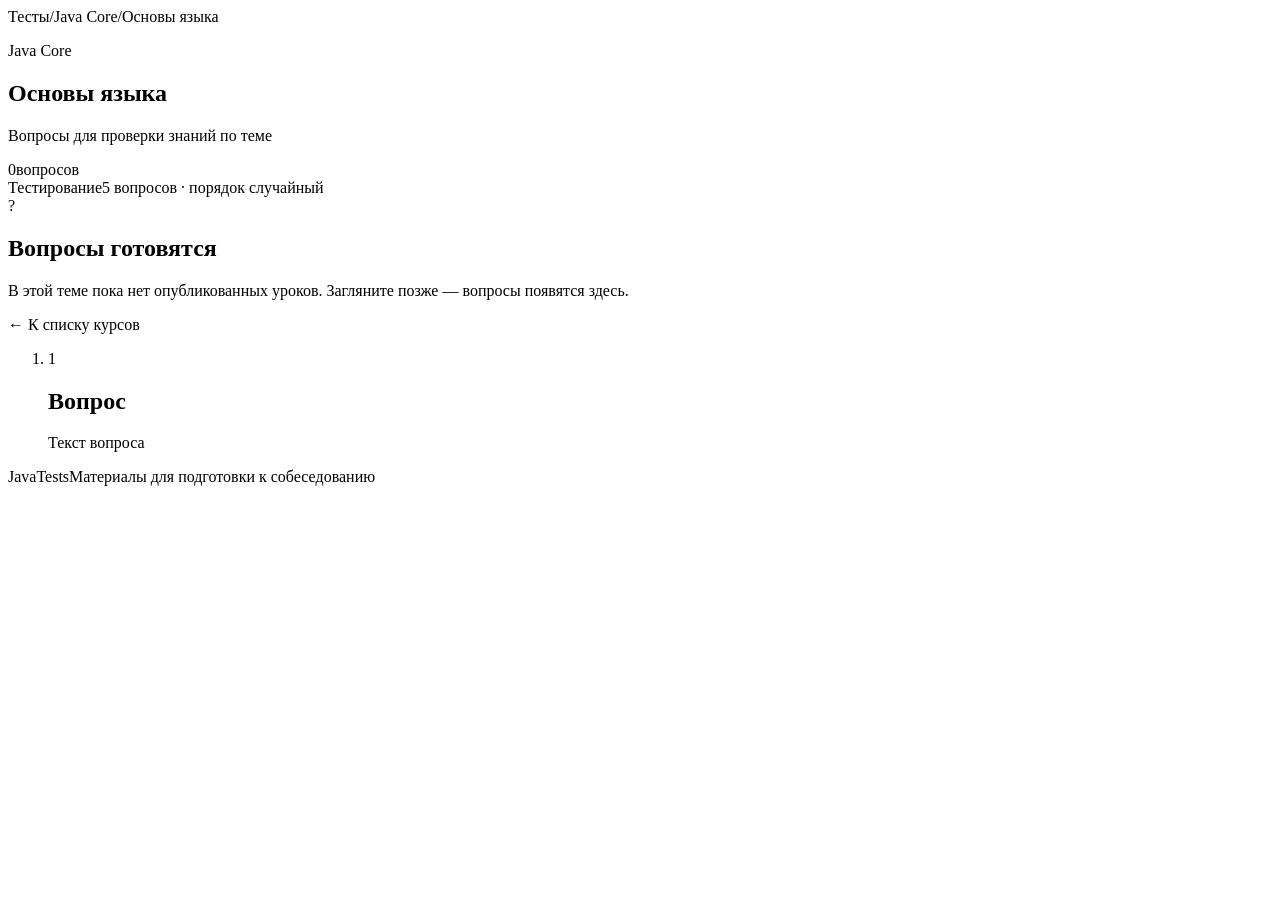
==== src/main/resources/templates/quiz.html @ 55186882 "Build public JavaTests learning site" ====
<!doctype html>
<html lang="ru" xmlns:th="http://www.thymeleaf.org">
<head>
    <meta charset="utf-8"><meta name="viewport" content="width=device-width, initial-scale=1"><meta name="theme-color" content="#f6f8fa">
    <title th:text="|${topic.title} — JavaTests|">Тема — JavaTests</title><link rel="stylesheet" th:href="@{/css/site.css}">
</head>
<body>
<div th:replace="~{fragments/site :: header}"></div>
<div class="app-shell"><div class="sidebar-backdrop" data-menu-close></div><div th:replace="~{fragments/site :: sidebar}"></div>
    <main class="main-content">
        <div class="breadcrumb"><a th:href="@{/}">Тесты</a><span class="breadcrumb-separator">/</span><span th:text="${topic.course.title}">Java Core</span><span class="breadcrumb-separator">/</span><span th:text="${topic.title}">Основы языка</span></div>
        <section class="quiz-heading"><div><p class="eyebrow" th:text="${topic.course.title}">Java Core</p><h1 th:text="${topic.title}">Основы языка</h1><p class="quiz-description">Вопросы для проверки знаний по теме</p></div><div class="quiz-count"><span class="count-number" th:text="${#lists.size(lessons)}">0</span><span>вопросов</span></div></section>
        <section class="quiz-content" aria-live="polite"><div class="quiz-toolbar"><span class="quiz-status"><span></span>Тестирование</span><span th:if="${!#lists.isEmpty(lessons)}" th:text="|${#lists.size(lessons)} вопросов · порядок случайный|">5 вопросов · порядок случайный</span></div>
            <div class="quiz-empty" th:if="${#lists.isEmpty(lessons)}"><div class="empty-symbol" aria-hidden="true">?</div><h2>Вопросы готовятся</h2><p>В этой теме пока нет опубликованных уроков. Загляните позже — вопросы появятся здесь.</p><a class="back-link" th:href="@{/}"><span aria-hidden="true">←</span> К списку курсов</a></div>
            <ol class="question-list" th:if="${!#lists.isEmpty(lessons)}"><li class="question-item" th:each="lesson, iter : ${lessons}"><div class="question-number" th:text="${iter.count}">1</div><div><h2 th:text="${lesson.title}">Вопрос</h2><p th:text="${lesson.questionText}">Текст вопроса</p></div></li></ol>
        </section>
        <footer class="page-footer"><span>JavaTests</span><span>Материалы для подготовки к собеседованию</span></footer>
    </main>
</div><script th:src="@{/js/site.js}" defer></script>
</body></html>
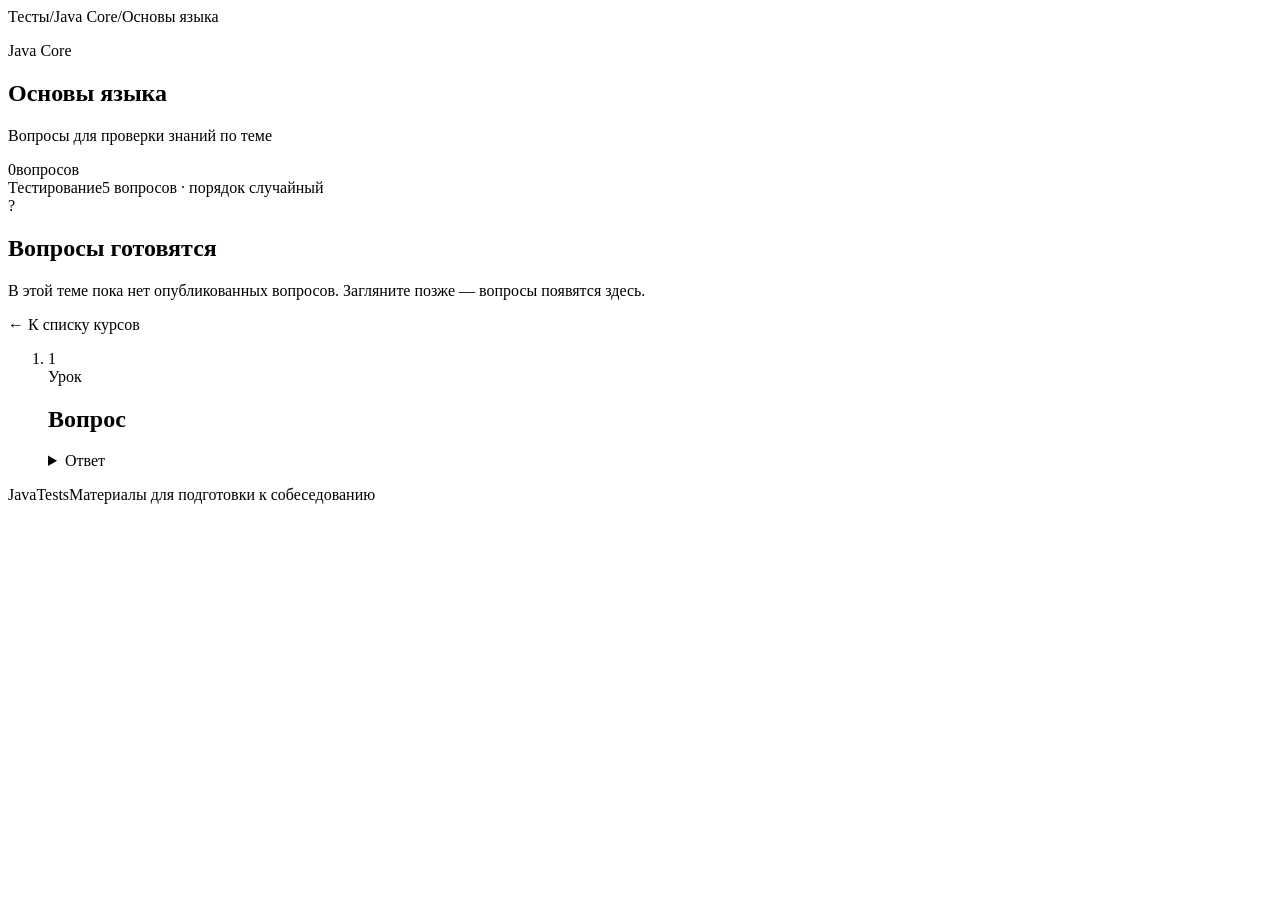
==== commit 95bf2bdb: "Add question bank for Java Core basics with answers Introduce lessons -> questions: a lesson is now " ====
--- a/src/main/resources/templates/quiz.html
+++ b/src/main/resources/templates/quiz.html
@@ -9,10 +9,10 @@
 <div class="app-shell"><div class="sidebar-backdrop" data-menu-close></div><div th:replace="~{fragments/site :: sidebar}"></div>
     <main class="main-content">
         <div class="breadcrumb"><a th:href="@{/}">Тесты</a><span class="breadcrumb-separator">/</span><span th:text="${topic.course.title}">Java Core</span><span class="breadcrumb-separator">/</span><span th:text="${topic.title}">Основы языка</span></div>
-        <section class="quiz-heading"><div><p class="eyebrow" th:text="${topic.course.title}">Java Core</p><h1 th:text="${topic.title}">Основы языка</h1><p class="quiz-description">Вопросы для проверки знаний по теме</p></div><div class="quiz-count"><span class="count-number" th:text="${#lists.size(lessons)}">0</span><span>вопросов</span></div></section>
-        <section class="quiz-content" aria-live="polite"><div class="quiz-toolbar"><span class="quiz-status"><span></span>Тестирование</span><span th:if="${!#lists.isEmpty(lessons)}" th:text="|${#lists.size(lessons)} вопросов · порядок случайный|">5 вопросов · порядок случайный</span></div>
-            <div class="quiz-empty" th:if="${#lists.isEmpty(lessons)}"><div class="empty-symbol" aria-hidden="true">?</div><h2>Вопросы готовятся</h2><p>В этой теме пока нет опубликованных уроков. Загляните позже — вопросы появятся здесь.</p><a class="back-link" th:href="@{/}"><span aria-hidden="true">←</span> К списку курсов</a></div>
-            <ol class="question-list" th:if="${!#lists.isEmpty(lessons)}"><li class="question-item" th:each="lesson, iter : ${lessons}"><div class="question-number" th:text="${iter.count}">1</div><div><h2 th:text="${lesson.title}">Вопрос</h2><p th:text="${lesson.questionText}">Текст вопроса</p></div></li></ol>
+        <section class="quiz-heading"><div><p class="eyebrow" th:text="${topic.course.title}">Java Core</p><h1 th:text="${topic.title}">Основы языка</h1><p class="quiz-description">Вопросы для проверки знаний по теме</p></div><div class="quiz-count"><span class="count-number" th:text="${#lists.size(questions)}">0</span><span>вопросов</span></div></section>
+        <section class="quiz-content" aria-live="polite"><div class="quiz-toolbar"><span class="quiz-status"><span></span>Тестирование</span><span th:if="${!#lists.isEmpty(questions)}" th:text="|${#lists.size(questions)} вопросов · порядок случайный|">5 вопросов · порядок случайный</span></div>
+            <div class="quiz-empty" th:if="${#lists.isEmpty(questions)}"><div class="empty-symbol" aria-hidden="true">?</div><h2>Вопросы готовятся</h2><p>В этой теме пока нет опубликованных вопросов. Загляните позже — вопросы появятся здесь.</p><a class="back-link" th:href="@{/}"><span aria-hidden="true">←</span> К списку курсов</a></div>
+            <ol class="question-list" th:if="${!#lists.isEmpty(questions)}"><li class="question-item" th:each="q, iter : ${questions}"><div class="question-number" th:text="${iter.count}">1</div><div><span class="question-lesson" th:text="${q.lesson}">Урок</span><h2 th:text="${q.question}">Вопрос</h2><details class="question-answer"><summary>Ответ</summary><p th:text="${q.answer}">Текст ответа</p></details></div></li></ol>
         </section>
         <footer class="page-footer"><span>JavaTests</span><span>Материалы для подготовки к собеседованию</span></footer>
     </main>
